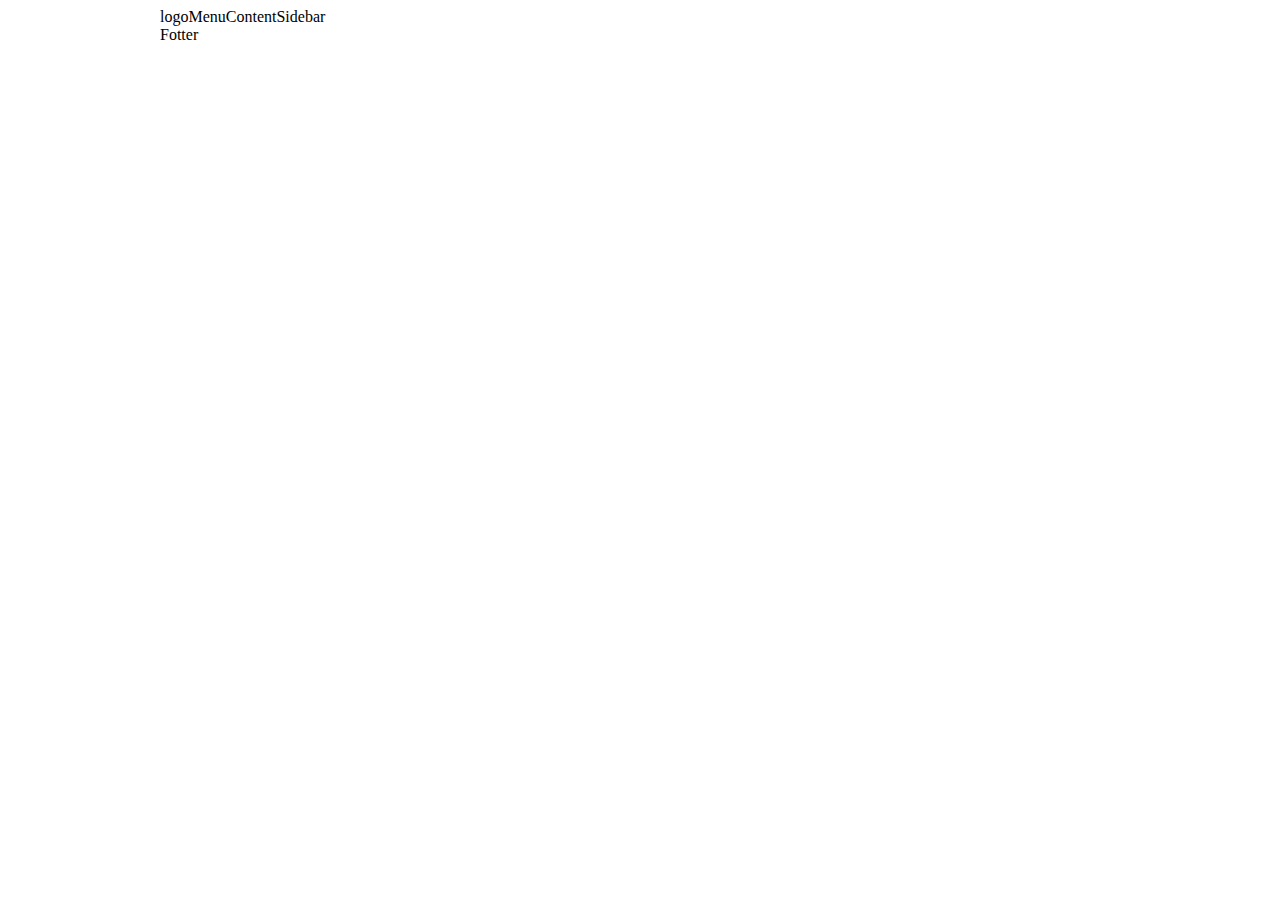
==== docs/index.html @ 77113700 "Task: Created the Template" ====
<!DOCTYPE html>
<html lang="en">
<head>
    <meta charset="utf-8">

    <title>The HTML5 Herald</title>
    <meta name="description" content="The HTML5 Herald">
    <meta name="author" content="SitePoint">

    <link rel="stylesheet" href="css/styles.css?v=1.0">

</head>

<body>
<div id ="wrapper">
    <div id = "top">
        <div id = "logo" class="floatLeft">logo</div>
        <div id ="menu" class="floatLeft">Menu</div>
    </div>

    <div id = content class="floatLeft">Content</div>
    <div id = "sidebar" class="floatLeft">Sidebar</div>
    <div id = "footer" class="clearFloat">Fotter</div>
</div>

<script src="js/scripts.js"></script>
</body>
</html>
---- docs/css/styles.css ----
#wrapper{
    width: 960px;
    margin-left: auto;
    margin-right: auto;
}

.floatLeft{
    float:left;
}

.clearFloat{
    clear:both;
}
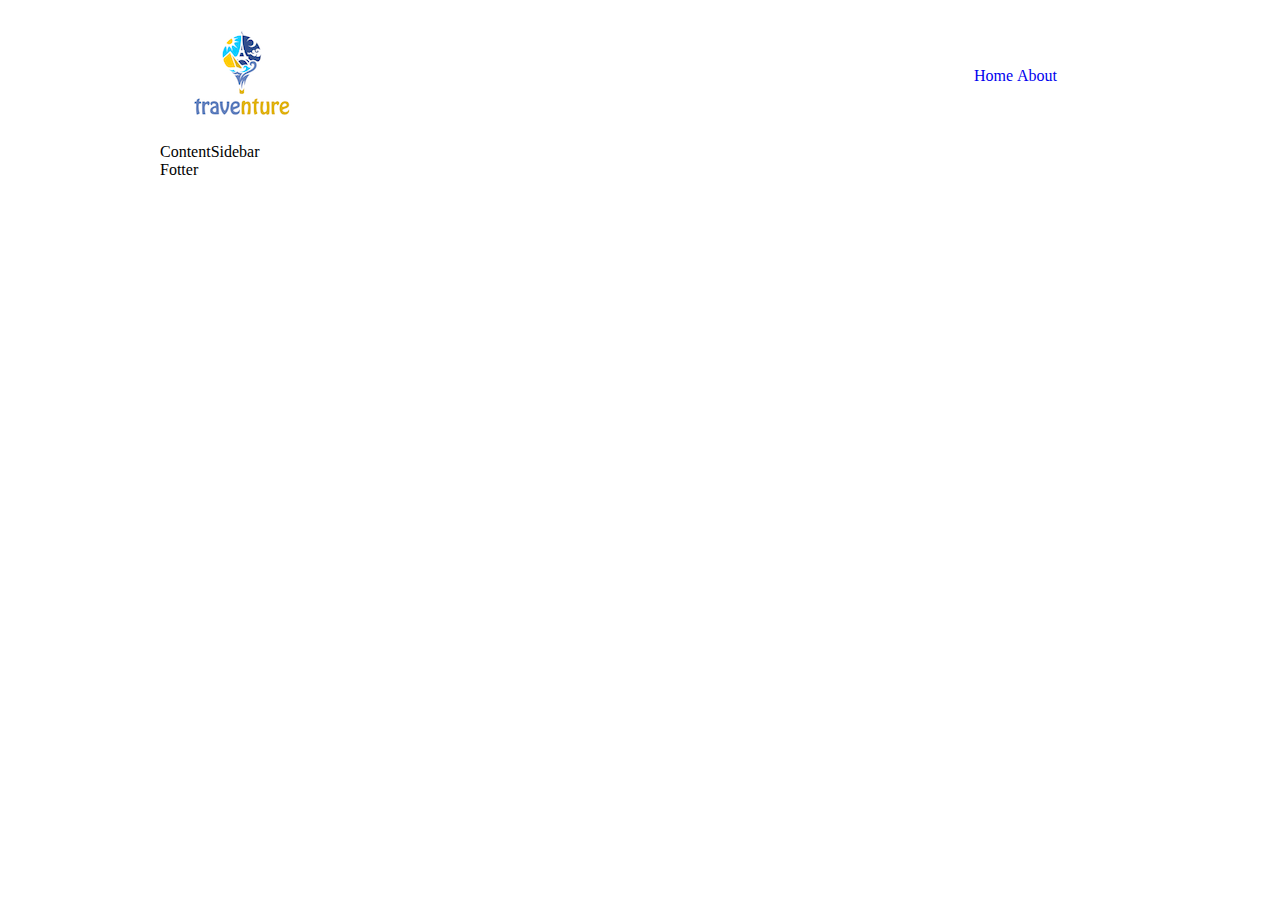
==== commit 417da061: "Feature: Created the Logo and the Menu for the Home page" ====
--- a/docs/index.html
+++ b/docs/index.html
@@ -13,9 +13,14 @@
 
 <body>
 <div id ="wrapper">
-    <div id = "top">
-        <div id = "logo" class="floatLeft">logo</div>
-        <div id ="menu" class="floatLeft">Menu</div>
+    <div id = "top" class="floatLeft top135Height">
+        <div id = "logo" class="floatLeft smallSqr top135Height">
+            <img id="panelLogo" src="images/logo.png">
+        </div>
+        <div id ="menu" class="floatLeft bigSqr bigSqrPadding">
+            <li class="displayInline"><a href=#>Home</a></li>
+            <li class="displayInline"><a href="about.html">About</a></li>
+        </div>
     </div>
 
     <div id = content class="floatLeft">Content</div>
--- a/docs/css/styles.css
+++ b/docs/css/styles.css
@@ -2,6 +2,59 @@
     width: 960px;
     margin-left: auto;
     margin-right: auto;
+}
+
+#top{
+    line-height: 135px;
+}
+
+
+
+
+/*Menu Stuff*/
+#menu{
+    text-align: right;
+}
+
+.displayInline{
+    display: inline;
+}
+
+a{
+    text-decoration: none;
+}
+a:hover{
+    text-decoration: underline;
+}
+
+/*Logo Stuff*/
+
+
+
+
+
+.clearMargin{
+    margin: 0px;
+}
+
+
+
+.bigSqr{
+    width: 545px;
+}
+
+.bigSqrPadding{
+    padding-left:24px;
+    padding-right: 24px;
+}
+
+.smallSqr{
+    width: 328px;
+}
+
+.smallSqrPadding{
+    padding-right: 19px;
+    padding-left: 19px;
 }
 
 .floatLeft{
@@ -11,3 +64,8 @@
 .clearFloat{
     clear:both;
 }
+
+.top135Height{
+    height:135px;
+}
+
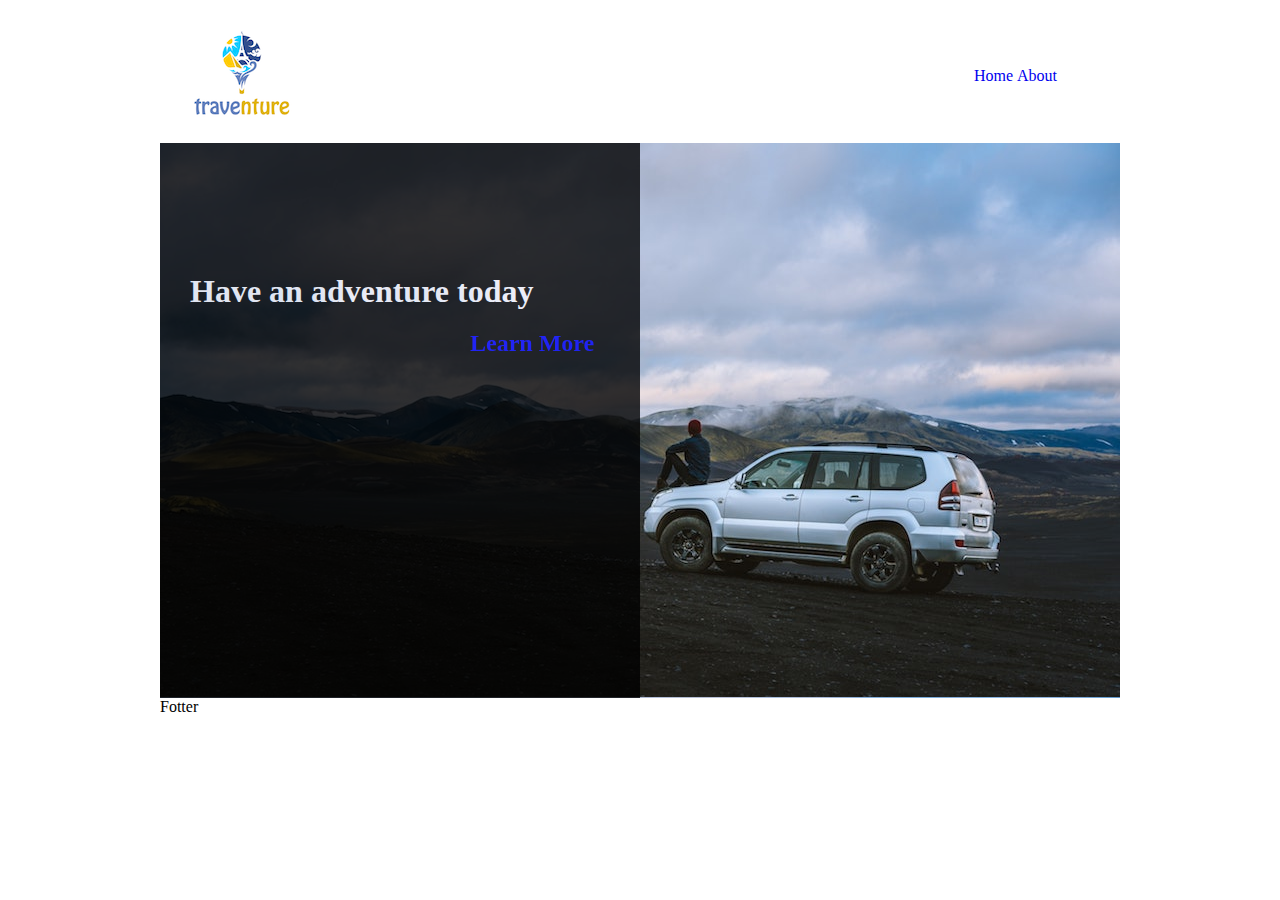
==== commit 2eeb7476: "Feature: Created the Banner" ====
--- a/docs/index.html
+++ b/docs/index.html
@@ -12,19 +12,25 @@
 </head>
 
 <body>
-<div id ="wrapper">
+<div id ="wrapper" class="totalWidth">
     <div id = "top" class="floatLeft top135Height">
         <div id = "logo" class="floatLeft smallSqr top135Height">
             <img id="panelLogo" src="images/logo.png">
         </div>
+
         <div id ="menu" class="floatLeft bigSqr bigSqrPadding">
             <li class="displayInline"><a href=#>Home</a></li>
             <li class="displayInline"><a href="about.html">About</a></li>
         </div>
     </div>
 
-    <div id = content class="floatLeft">Content</div>
-    <div id = "sidebar" class="floatLeft">Sidebar</div>
+    <div id = banner class="floatLeft bannerHeight totalWidth">
+        <div id = bannerBlack class="bannerHeight">
+            <h1 id = "advText" class="clearMargin posRel helvetica">Have an adventure today</h1>
+            <h2 id = learnText class ="clearMargin posRel helvetica" >Learn More</h2>
+
+        </div>
+    </div>
     <div id = "footer" class="clearFloat">Fotter</div>
 </div>
 
--- a/docs/css/styles.css
+++ b/docs/css/styles.css
@@ -1,14 +1,16 @@
 #wrapper{
-    width: 960px;
     margin-left: auto;
     margin-right: auto;
 }
 
+.totalWidth{
+    width: 960px;
+}
+
 #top{
     line-height: 135px;
+    height: 135px;
 }
-
-
 
 
 /*Menu Stuff*/
@@ -27,17 +29,47 @@
     text-decoration: underline;
 }
 
-/*Logo Stuff*/
+
+/*BannerStuff*/
+#banner{
+    background-image: url("../images/car.jpg");
+    background-size: contain;
+    height: 555px;
+}
 
 
+#bannerBlack{
+    width:480px;
+    background-color: rgb(0,0,0);opacity: 0.8;
+}
+
+#advText{
+    color: ghostwhite;
+    left:30px;
+    top: 130px;
+}
+
+#learnText{
+    color: blue;
+    left: 310px;
+    top: 150px;
+}
 
 
+.helvetica{
+    font-family: Helvetica-Normal;
+}
 
+.posRel{
+    position: relative;
+}
+
+.bannerHeight{
+    height: 555px;
+}
 .clearMargin{
     margin: 0px;
 }
-
-
 
 .bigSqr{
     width: 545px;
@@ -65,7 +97,4 @@
     clear:both;
 }
 
-.top135Height{
-    height:135px;
-}
 
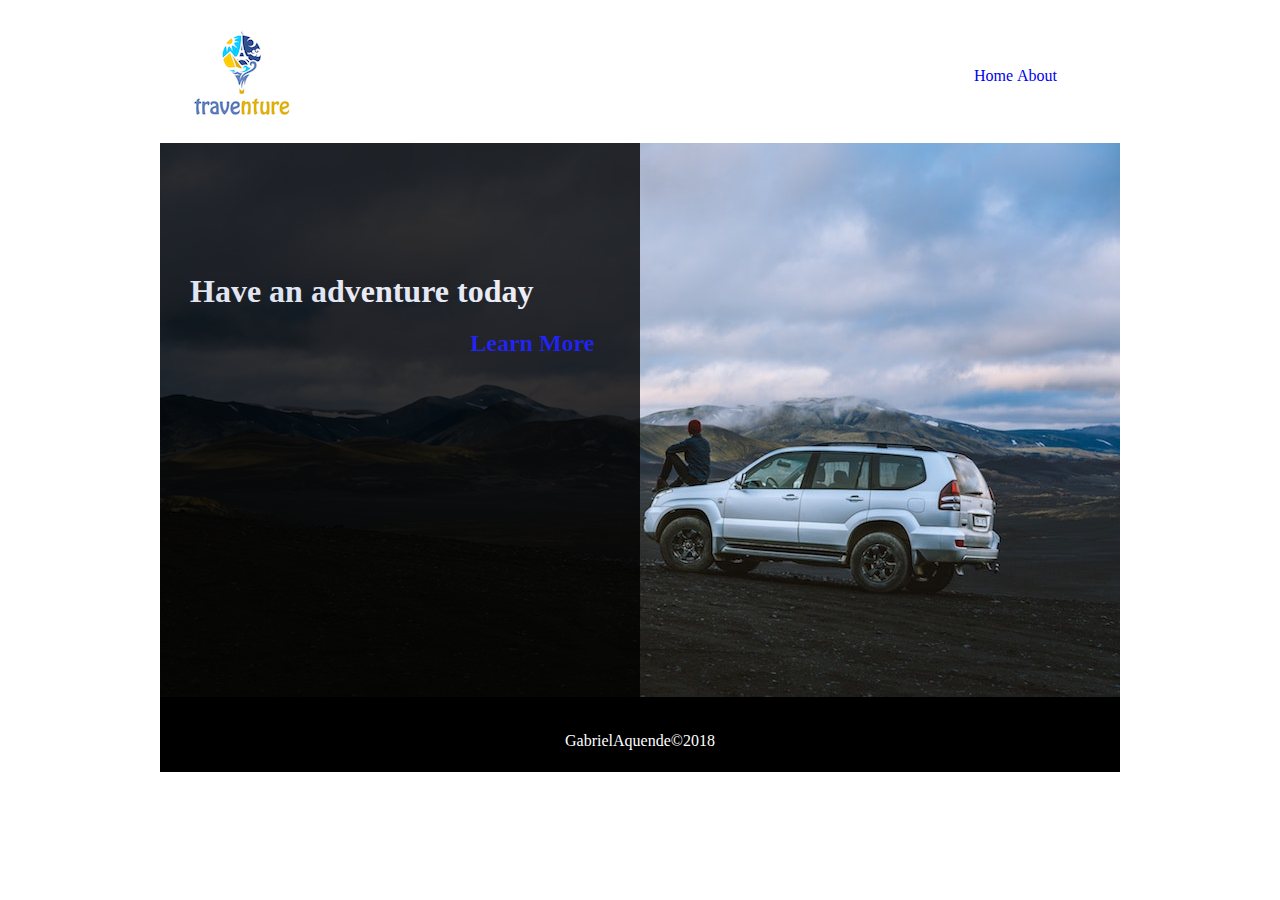
==== commit d2a07d5a: "Feature: Created the Footer for the Home Page" ====
--- a/docs/index.html
+++ b/docs/index.html
@@ -31,7 +31,9 @@
 
         </div>
     </div>
-    <div id = "footer" class="clearFloat">Fotter</div>
+    <div class="clearFloat clearMargin footer">
+        <span class="posRel copyright helvetica">GabrielAquende&copy2018</span>
+    </div>
 </div>
 
 <script src="js/scripts.js"></script>
--- a/docs/css/styles.css
+++ b/docs/css/styles.css
@@ -3,9 +3,6 @@
     margin-right: auto;
 }
 
-.totalWidth{
-    width: 960px;
-}
 
 #top{
     line-height: 135px;
@@ -18,25 +15,11 @@
     text-align: right;
 }
 
-.displayInline{
-    display: inline;
-}
-
-a{
-    text-decoration: none;
-}
-a:hover{
-    text-decoration: underline;
-}
-
-
 /*BannerStuff*/
 #banner{
     background-image: url("../images/car.jpg");
     background-size: contain;
-    height: 555px;
 }
-
 
 #bannerBlack{
     width:480px;
@@ -56,6 +39,8 @@
 }
 
 
+
+/*Classes*/
 .helvetica{
     font-family: Helvetica-Normal;
 }
@@ -64,8 +49,19 @@
     position: relative;
 }
 
+.footer{
+    text-align: center;
+    color: white;
+    background-color: black;
+    height: 75px;
+}
+
+.copyright{
+    top: 35px;
+}
+
 .bannerHeight{
-    height: 555px;
+    height: 554px;
 }
 .clearMargin{
     margin: 0px;
@@ -97,4 +93,17 @@
     clear:both;
 }
 
+.totalWidth{
+    width: 960px;
+}
 
+.displayInline{
+    display: inline;
+}
+
+a{
+    text-decoration: none;
+}
+a:hover{
+    text-decoration: underline;
+}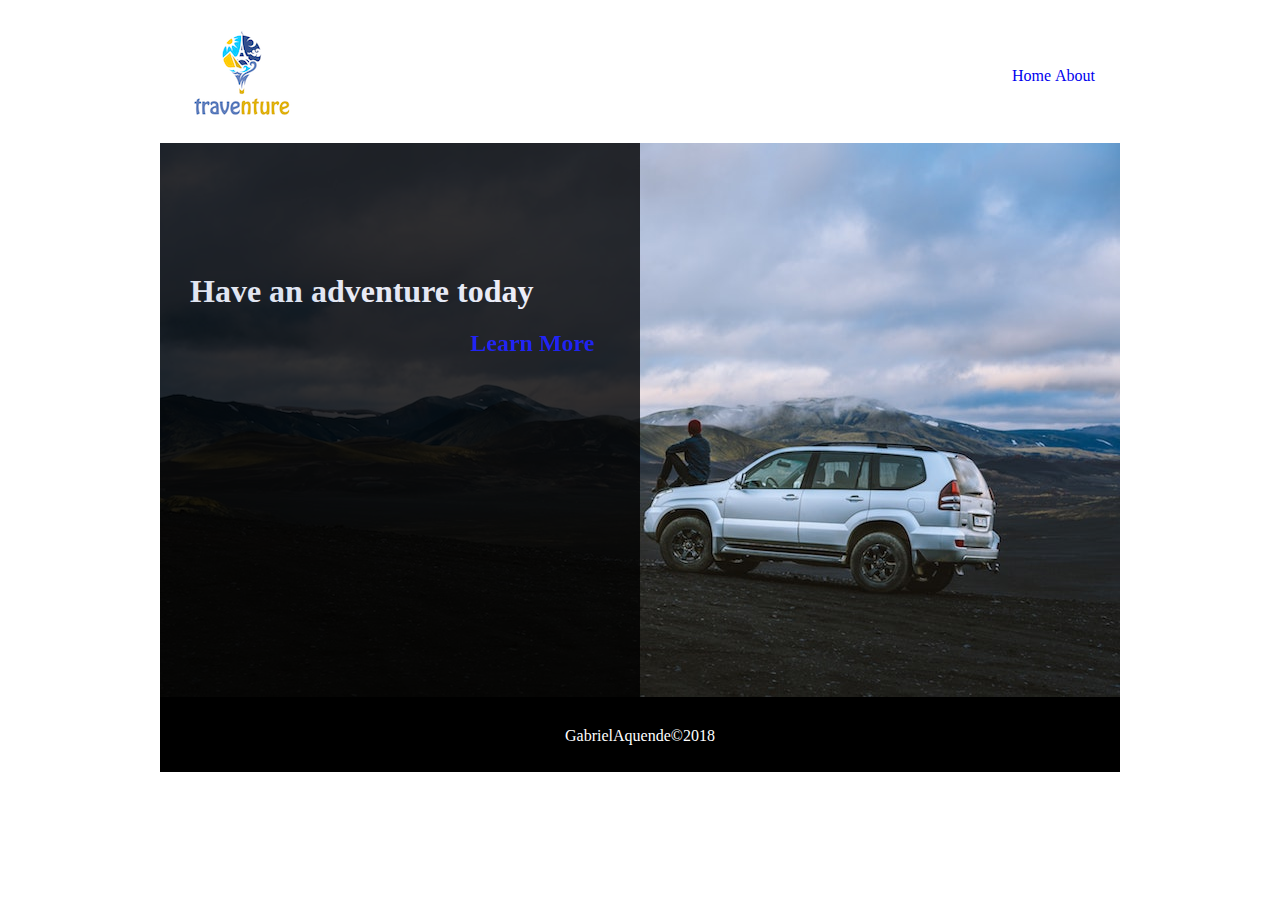
==== commit 508f2dcf: "Feature: Created Sidebar Image" ====
--- a/docs/index.html
+++ b/docs/index.html
@@ -12,13 +12,13 @@
 </head>
 
 <body>
-<div id ="wrapper" class="totalWidth">
+<div class="totalWidth centralize">
     <div id = "top" class="floatLeft top135Height">
         <div id = "logo" class="floatLeft smallSqr top135Height">
             <img id="panelLogo" src="images/logo.png">
         </div>
 
-        <div id ="menu" class="floatLeft bigSqr bigSqrPadding">
+        <div id ="menu" class="floatLeft bigSqr bigSqrPadding helvetica">
             <li class="displayInline"><a href=#>Home</a></li>
             <li class="displayInline"><a href="about.html">About</a></li>
         </div>
--- a/docs/css/styles.css
+++ b/docs/css/styles.css
@@ -1,21 +1,12 @@
-#wrapper{
-    margin-left: auto;
-    margin-right: auto;
+#top{
+    line-height: 135px;
 }
 
-
-#top{
-    line-height: 135px;
-    height: 135px;
-}
-
-
-/*Menu Stuff*/
 #menu{
     text-align: right;
 }
 
-/*BannerStuff*/
+
 #banner{
     background-image: url("../images/car.jpg");
     background-size: contain;
@@ -39,10 +30,61 @@
 }
 
 
+#contentText{
+    line-height: 18px;
+}
+
+#sideText {
+    line-height: 13px;
+}
+
+
+#contentPad{
+    padding-left: 30px;
+    padding-right: 30px;
+}
+
+#table{
+    left:210px;
+}
+
+
+#separator{
+    height: 200px;
+}
+
+
+
+#imgPad{
+    height: 286px;
+    padding-top: 17px;
+    padding-left: 14px;
+    border: solid black;
+}
+
 
 /*Classes*/
+
+
+.borderBlack{
+    border: solid black;
+}
+
+.centralize{
+    margin-right: auto;
+    margin-left: auto;
+}
+
 .helvetica{
-    font-family: Helvetica-Normal;
+    font-family: AG_Helvetica, SansSerif;
+}
+
+.fontSize{
+    font-size: 13px;
+}
+
+.top135Height{
+    height: 135px;
 }
 
 .posRel{
@@ -57,7 +99,7 @@
 }
 
 .copyright{
-    top: 35px;
+    top: 30px;
 }
 
 .bannerHeight{
@@ -68,7 +110,7 @@
 }
 
 .bigSqr{
-    width: 545px;
+    width: 583px;
 }
 
 .bigSqrPadding{
@@ -80,10 +122,6 @@
     width: 328px;
 }
 
-.smallSqrPadding{
-    padding-right: 19px;
-    padding-left: 19px;
-}
 
 .floatLeft{
     float:left;
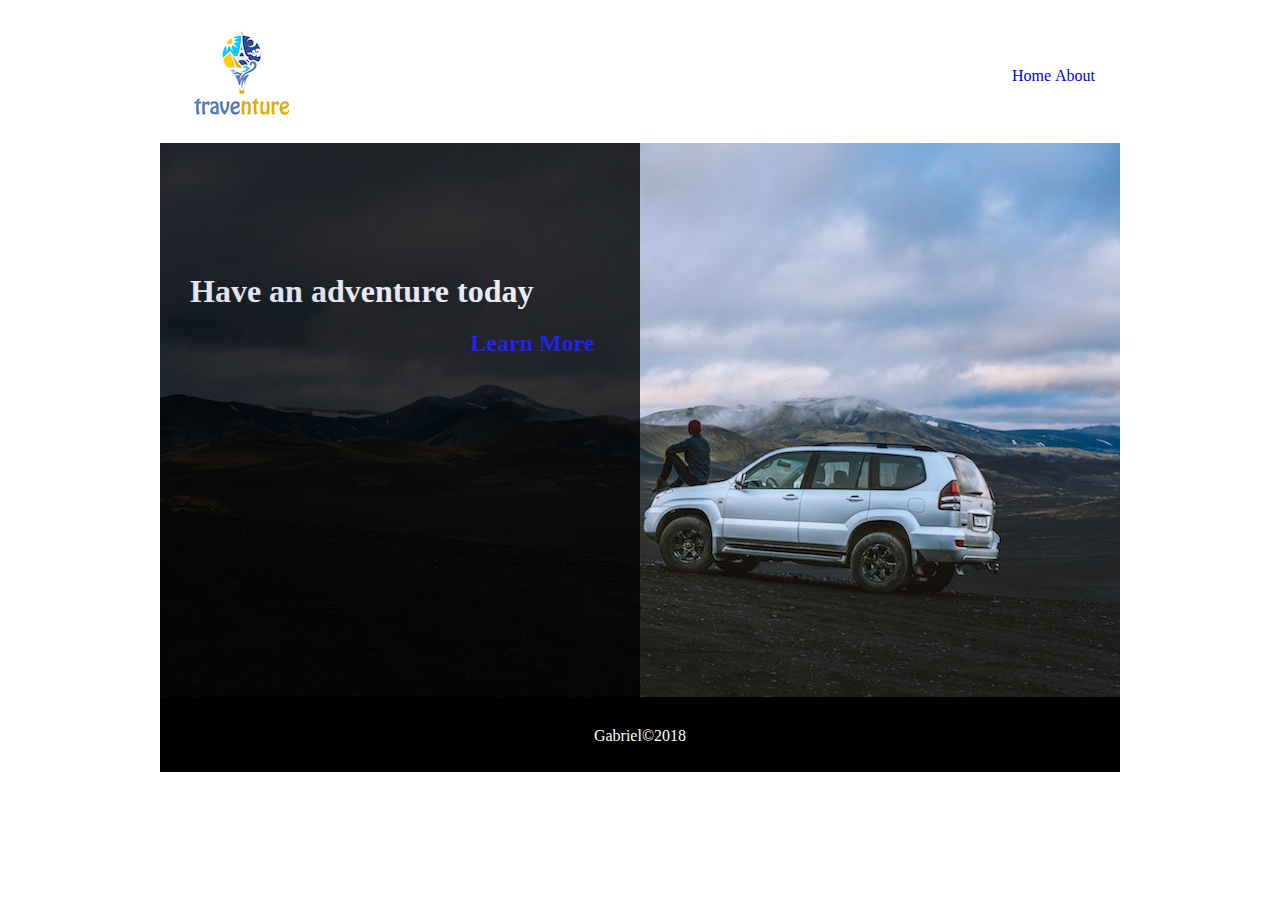
==== commit 7bc0cfad: "Fixed: Fixed css syntax and footer." ====
--- a/docs/index.html
+++ b/docs/index.html
@@ -32,7 +32,7 @@
         </div>
     </div>
     <div class="clearFloat clearMargin footer">
-        <span class="posRel copyright helvetica">GabrielAquende&copy2018</span>
+        <span class="posRel copyright helvetica">Gabriel&copy2018</span>
     </div>
 </div>
 
--- a/docs/css/styles.css
+++ b/docs/css/styles.css
@@ -6,10 +6,9 @@
     text-align: right;
 }
 
-
 #banner{
     background-image: url("../images/car.jpg");
-    background-size: contain;
+    background-size: cover;
 }
 
 #bannerBlack{
@@ -64,8 +63,6 @@
 
 
 /*Classes*/
-
-
 .borderBlack{
     border: solid black;
 }
@@ -106,7 +103,7 @@
     height: 554px;
 }
 .clearMargin{
-    margin: 0px;
+    margin: 0;
 }
 
 .bigSqr{
@@ -121,7 +118,6 @@
 .smallSqr{
     width: 328px;
 }
-
 
 .floatLeft{
     float:left;
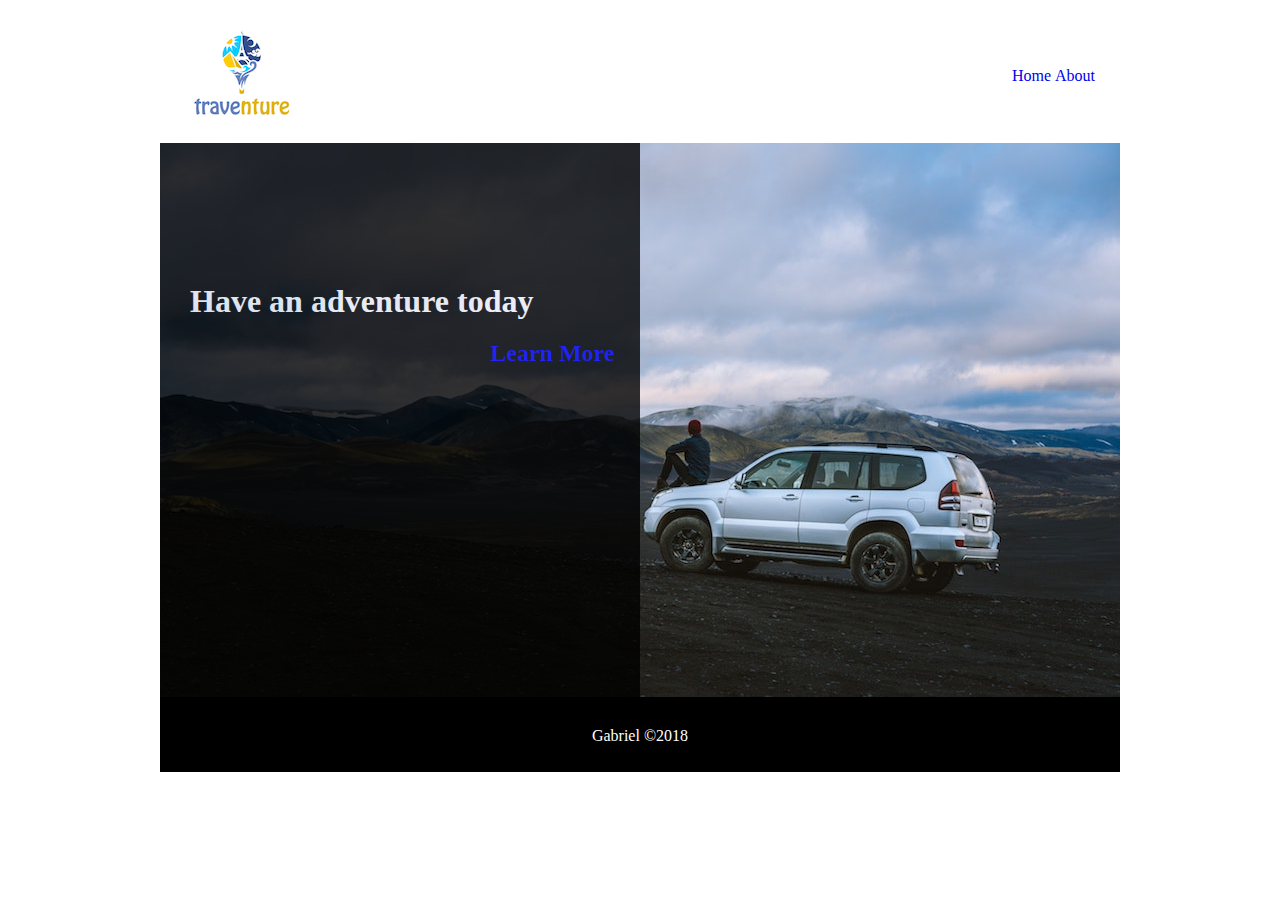
==== commit c659e5de: "Fixed: Fixed Learn More and Adventure Text" ====
--- a/docs/index.html
+++ b/docs/index.html
@@ -32,7 +32,7 @@
         </div>
     </div>
     <div class="clearFloat clearMargin footer">
-        <span class="posRel copyright helvetica">Gabriel&copy2018</span>
+        <span class="posRel copyright helvetica">Gabriel &copy2018</span>
     </div>
 </div>
 
--- a/docs/css/styles.css
+++ b/docs/css/styles.css
@@ -8,7 +8,7 @@
 
 #banner{
     background-image: url("../images/car.jpg");
-    background-size: cover;
+    background-size: contain;
 }
 
 #bannerBlack{
@@ -19,13 +19,13 @@
 #advText{
     color: ghostwhite;
     left:30px;
-    top: 130px;
+    top: 140px;
 }
 
 #learnText{
     color: blue;
-    left: 310px;
-    top: 150px;
+    left: 330px;
+    top: 160px;
 }
 
 
